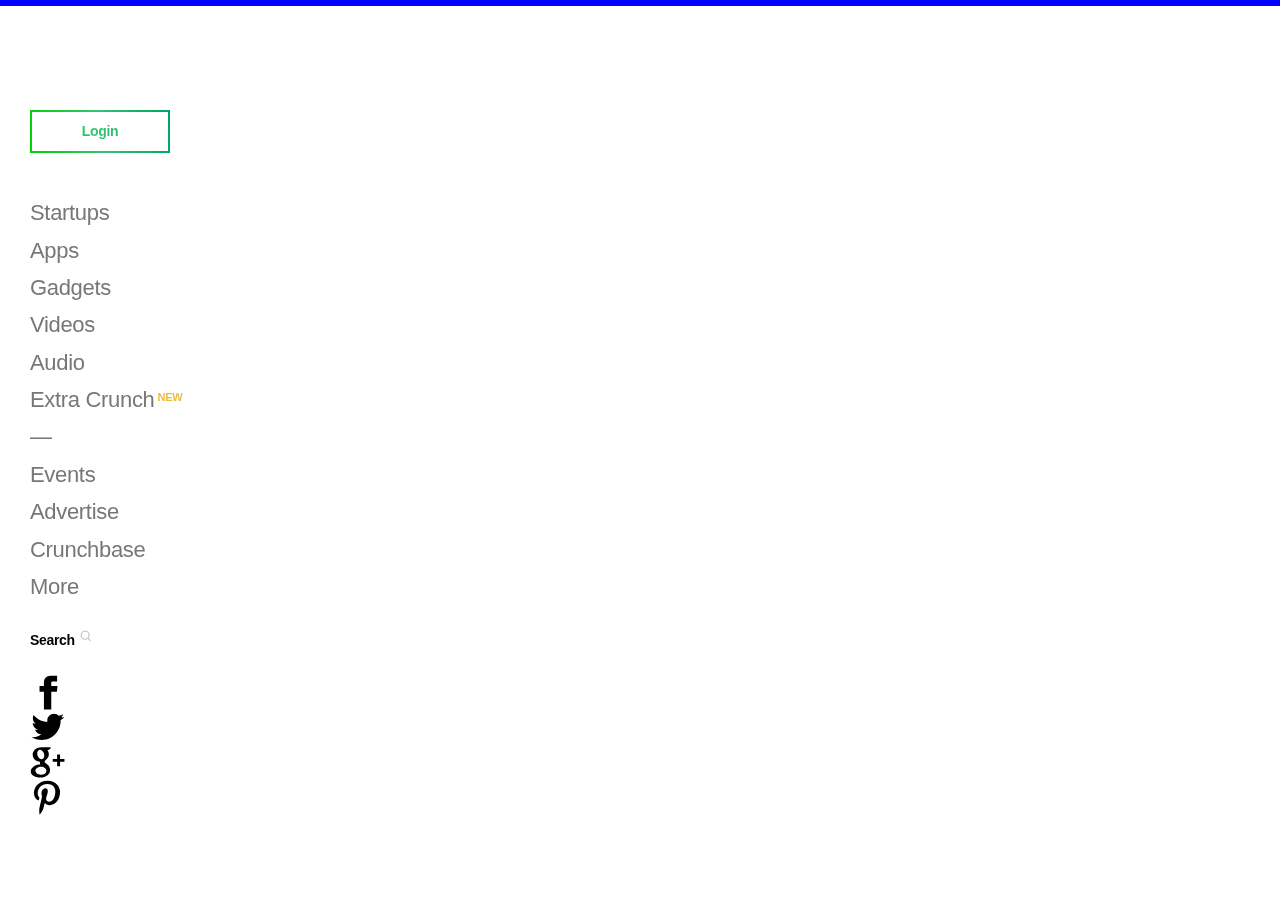
==== dev.html @ 1f7d70e4 "Shoud just update the nav bar to new wording and add the social media links" ====
<!DOCTYPE html>
<html lang="en">

<head>
    <meta charset="UTF-8">
    <meta name="viewport" content="width=device-width, initial-scale=1.0">
    <meta http-equiv="X-UA-Compatible" content="ie=edge">
    <title>Document</title>
    <link rel='stylesheet' id='all-css-0' href='inspiration/techcrunch.css' type='text/css' media='all' />
    <script src="https://code.jquery.com/jquery-3.4.1.min.js"
        integrity="sha256-CSXorXvZcTkaix6Yvo6HppcZGetbYMGWSFlBw8HfCJo=" crossorigin="anonymous"></script>
</head>

<body>

    <header class="site-navigation" style="border-style:solid; border-color: blue; border-width:3px;">
        <div class="desktop-nav" style="top: 0px; height: 581px;">
            <div class="desktop-nav__header">
                <div class="logo"><a href="/"><svg width="60px" height="30px" viewBox="0 0 60 30" version="1.1"
                            style="display: block;">
                            <title>TechCrunch</title>
                            <g mask="url(#tc-logo)">
                                <rect x="0" y="0" width="60" height="30" fill="#fff"></rect>
                                <rect id="logo-gradient" class="navigation__logo-gradient" x="0" y="0" width="60"
                                    height="30" fill="url(#tc-gradient)"></rect>
                            </g>
                        </svg></a></div>
            </div>
            <div class="desktop-nav__login">
                <div class="navigation__login-links"><a
                        class="button button--login button--green-gradient button--secondary" target=""
                        href="//oidc.techcrunch.com/login/?dest=https%3A%2F%2Ftechcrunch.com%2F">Login</a>
                </div>
            </div>
            <!-- Nav stuff -->
            <div class="desktop-nav__body">
                <ul class="menu navigation__main-menu">
                    <li class="menu__item "><a href="/startups/">Startups</a></li>
                    <li class="menu__item "><a href="/apps/">Apps</a></li>
                    <li class="menu__item "><a href="/gadgets/">Gadgets</a></li>
                    <li class="menu__item "><a href="/video/">Videos</a></li>
                    <li class="menu__item "><a href="/pages/podcasts/">Audio</a></li>
                    <li class="menu__item  menu__item--extra-crunch menu__item--extra-crunch__main"><a
                            href="/extracrunch/">Extra Crunch</a></li>
                    <li class="menu__item "><a href="/">—</a></li>
                    <li class="menu__item "><a href="/events/">Events</a></li>
                    <li class="menu__item "><a href="/pages/advertisement-events-calendar/">Advertise</a>
                    </li>
                    <li class="menu__item "><a href="http://crunchbase.com">Crunchbase</a></li>
                    <li class="menu__item "><a href="/">More</a></li>
                </ul>
                <div class="search-field"><label for="nav-search-field">Search<svg class="icon icon--search icon--grey "
                            viewBox="0 0 20 20" version="1.1" aria-labelledby="title">
                            <title>search</title>
                            <g>
                                <ellipse cx="9.1" cy="8.7" rx="7" ry="7.2"></ellipse>
                                <path d="M18.9,18.7l-4.7-4.8"></path>
                            </g>
                        </svg></label></div>
                <ul class="menu my-lists-container"></ul>

                <body>

                    <!-- Facebook -->
                    <a class="resp-sharing-button__link" href="https://facebook.com" target="_blank" rel="noopener"
                        aria-label="Share on Facebook">
                        <div class="resp-sharing-button resp-sharing-button--facebook resp-sharing-button--large">
                            <div aria-hidden="true" class="resp-sharing-button__icon resp-sharing-button__icon--solid"
                                style="width: 22%">
                                <svg xmlns="http://www.w3.org/2000/svg" viewBox="0 0 24 24">
                                    <path
                                        d="M18.77 7.46H14.5v-1.9c0-.9.6-1.1 1-1.1h3V.5h-4.33C10.24.5 9.5 3.44 9.5 5.32v2.15h-3v4h3v12h5v-12h3.85l.42-4z" />
                                </svg>
                            </div>
                        </div>
                    </a>

                    <!-- Twitter -->
                    <a class="resp-sharing-button__link" href="https://twitter.com" target="_blank" rel="noopener"
                        aria-label="Share on Twitter">
                        <div class="resp-sharing-button resp-sharing-button--twitter resp-sharing-button--large">
                            <div aria-hidden="true" class="resp-sharing-button__icon resp-sharing-button__icon--solid"
                                style="width: 22%">
                                <svg xmlns="http://www.w3.org/2000/svg" viewBox="0 0 24 24">
                                    <path
                                        d="M23.44 4.83c-.8.37-1.5.38-2.22.02.93-.56.98-.96 1.32-2.02-.88.52-1.86.9-2.9 1.1-.82-.88-2-1.43-3.3-1.43-2.5 0-4.55 2.04-4.55 4.54 0 .36.03.7.1 1.04-3.77-.2-7.12-2-9.36-4.75-.4.67-.6 1.45-.6 2.3 0 1.56.8 2.95 2 3.77-.74-.03-1.44-.23-2.05-.57v.06c0 2.2 1.56 4.03 3.64 4.44-.67.2-1.37.2-2.06.08.58 1.8 2.26 3.12 4.25 3.16C5.78 18.1 3.37 18.74 1 18.46c2 1.3 4.4 2.04 6.97 2.04 8.35 0 12.92-6.92 12.92-12.93 0-.2 0-.4-.02-.6.9-.63 1.96-1.22 2.56-2.14z" />
                                </svg>
                            </div>
                        </div>
                    </a>

                    <!-- Google+ -->
                    <a class="resp-sharing-button__link" href="https://plus.google.com" target="_blank" rel="noopener"
                        aria-label="Share on Google+">
                        <div class="resp-sharing-button resp-sharing-button--google resp-sharing-button--large">
                            <div aria-hidden="true" class="resp-sharing-button__icon resp-sharing-button__icon--solid"
                                style="width: 22%">
                                <svg xmlns="http://www.w3.org/2000/svg" viewBox="0 0 24 24">
                                    <path
                                        d="M11.37 12.93c-.73-.52-1.4-1.27-1.4-1.5 0-.43.03-.63.98-1.37 1.23-.97 1.9-2.23 1.9-3.57 0-1.22-.36-2.3-1-3.05h.5c.1 0 .2-.04.28-.1l1.36-.98c.16-.12.23-.34.17-.54-.07-.2-.25-.33-.46-.33H7.6c-.66 0-1.34.12-2 .35-2.23.76-3.78 2.66-3.78 4.6 0 2.76 2.13 4.85 5 4.9-.07.23-.1.45-.1.66 0 .43.1.83.33 1.22h-.08c-2.72 0-5.17 1.34-6.1 3.32-.25.52-.37 1.04-.37 1.56 0 .5.13.98.38 1.44.6 1.04 1.84 1.86 3.55 2.28.87.23 1.82.34 2.8.34.88 0 1.7-.1 2.5-.34 2.4-.7 3.97-2.48 3.97-4.54 0-1.97-.63-3.15-2.33-4.35zm-7.7 4.5c0-1.42 1.8-2.68 3.9-2.68h.05c.45 0 .9.07 1.3.2l.42.28c.96.66 1.6 1.1 1.77 1.8.05.16.07.33.07.5 0 1.8-1.33 2.7-3.96 2.7-1.98 0-3.54-1.23-3.54-2.8zM5.54 3.9c.33-.38.75-.58 1.23-.58h.05c1.35.05 2.64 1.55 2.88 3.35.14 1.02-.08 1.97-.6 2.55-.32.37-.74.56-1.23.56h-.03c-1.32-.04-2.63-1.6-2.87-3.4-.13-1 .08-1.92.58-2.5zM23.5 9.5h-3v-3h-2v3h-3v2h3v3h2v-3h3" />
                                </svg>
                            </div>
                        </div>
                    </a>

                    <!-- Pinterest -->
                    <a class="resp-sharing-button__link" href="https://pinterest.com/" target="_blank" rel="noopener"
                        aria-label="Share on Pinterest">
                        <div class="resp-sharing-button resp-sharing-button--pinterest resp-sharing-button--large">
                            <div aria-hidden="true" class="resp-sharing-button__icon resp-sharing-button__icon--solid"
                                style="width: 22%">
                                <svg xmlns="http://www.w3.org/2000/svg" viewBox="0 0 24 24">
                                    <path
                                        d="M12.14.5C5.86.5 2.7 5 2.7 8.75c0 2.27.86 4.3 2.7 5.05.3.12.57 0 .66-.33l.27-1.06c.1-.32.06-.44-.2-.73-.52-.62-.86-1.44-.86-2.6 0-3.33 2.5-6.32 6.5-6.32 3.55 0 5.5 2.17 5.5 5.07 0 3.8-1.7 7.02-4.2 7.02-1.37 0-2.4-1.14-2.07-2.54.4-1.68 1.16-3.48 1.16-4.7 0-1.07-.58-1.98-1.78-1.98-1.4 0-2.55 1.47-2.55 3.42 0 1.25.43 2.1.43 2.1l-1.7 7.2c-.5 2.13-.08 4.75-.04 5 .02.17.22.2.3.1.14-.18 1.82-2.26 2.4-4.33.16-.58.93-3.63.93-3.63.45.88 1.8 1.65 3.22 1.65 4.25 0 7.13-3.87 7.13-9.05C20.5 4.15 17.18.5 12.14.5z" />
                                </svg>
                            </div>
                        </div>
                    </a>
                </body>
            </div>
        </div>
    </header>
    <script src="https://code.jquery.com/jquery-3.4.1.min.js"
        integrity="sha256-CSXorXvZcTkaix6Yvo6HppcZGetbYMGWSFlBw8HfCJo=" crossorigin="anonymous"></script>
</body>

</html>
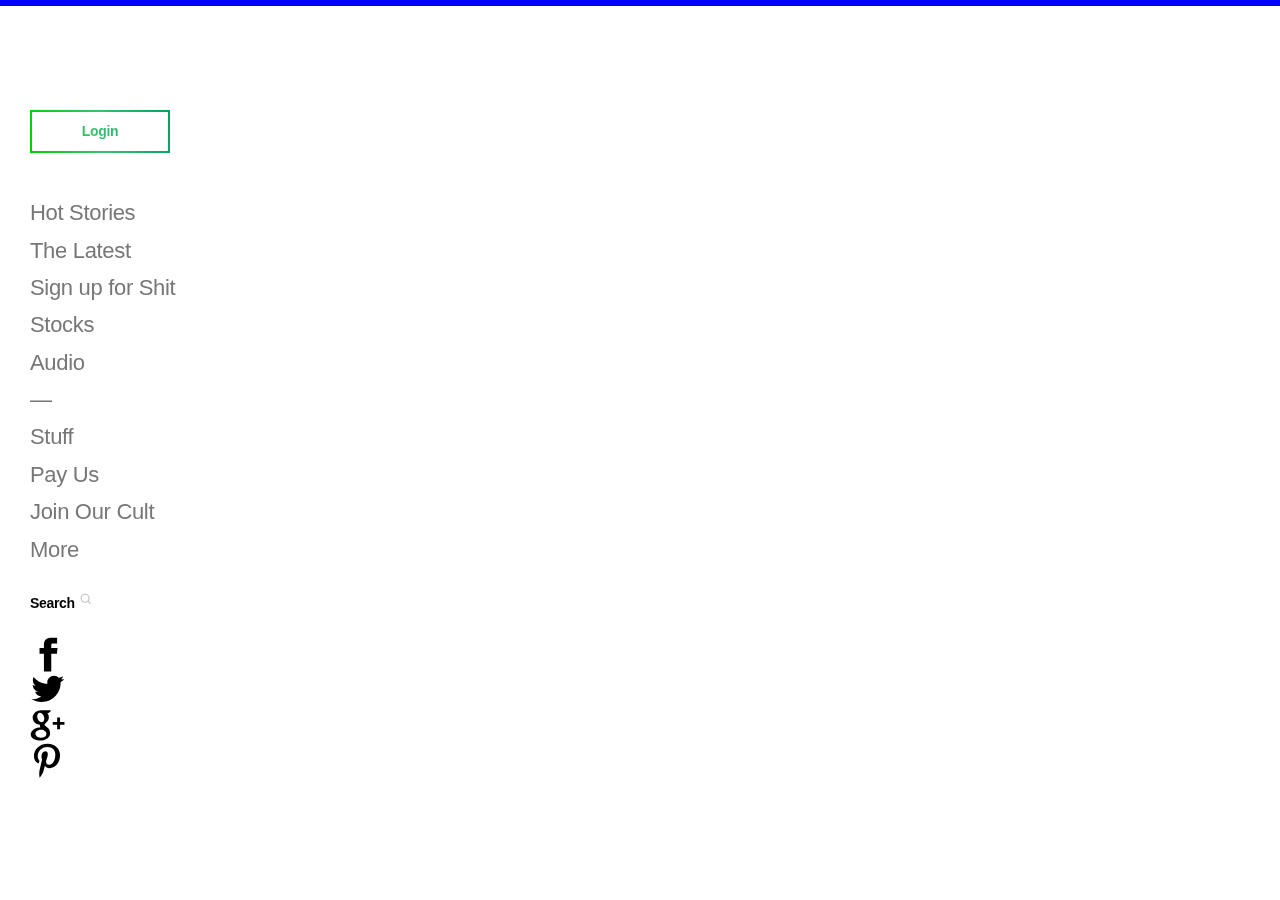
==== commit b6183ddf: "Updated navigation and added social icons" ====
--- a/dev.html
+++ b/dev.html
@@ -35,18 +35,16 @@
             <!-- Nav stuff -->
             <div class="desktop-nav__body">
                 <ul class="menu navigation__main-menu">
-                    <li class="menu__item "><a href="/startups/">Startups</a></li>
-                    <li class="menu__item "><a href="/apps/">Apps</a></li>
-                    <li class="menu__item "><a href="/gadgets/">Gadgets</a></li>
-                    <li class="menu__item "><a href="/video/">Videos</a></li>
+                    <li class="menu__item "><a href="/startups/">Hot Stories</a></li>
+                    <li class="menu__item "><a href="/apps/">The Latest</a></li>
+                    <li class="menu__item "><a href="/gadgets/">Sign up for Shit</a></li>
+                    <li class="menu__item "><a href="/video/">Stocks</a></li>
                     <li class="menu__item "><a href="/pages/podcasts/">Audio</a></li>
-                    <li class="menu__item  menu__item--extra-crunch menu__item--extra-crunch__main"><a
-                            href="/extracrunch/">Extra Crunch</a></li>
                     <li class="menu__item "><a href="/">—</a></li>
-                    <li class="menu__item "><a href="/events/">Events</a></li>
-                    <li class="menu__item "><a href="/pages/advertisement-events-calendar/">Advertise</a>
+                    <li class="menu__item "><a href="/events/">Stuff</a></li>
+                    <li class="menu__item "><a href="/pages/advertisement-events-calendar/">Pay Us</a>
                     </li>
-                    <li class="menu__item "><a href="http://crunchbase.com">Crunchbase</a></li>
+                    <li class="menu__item "><a href="http://crunchbase.com">Join Our Cult</a></li>
                     <li class="menu__item "><a href="/">More</a></li>
                 </ul>
                 <div class="search-field"><label for="nav-search-field">Search<svg class="icon icon--search icon--grey "
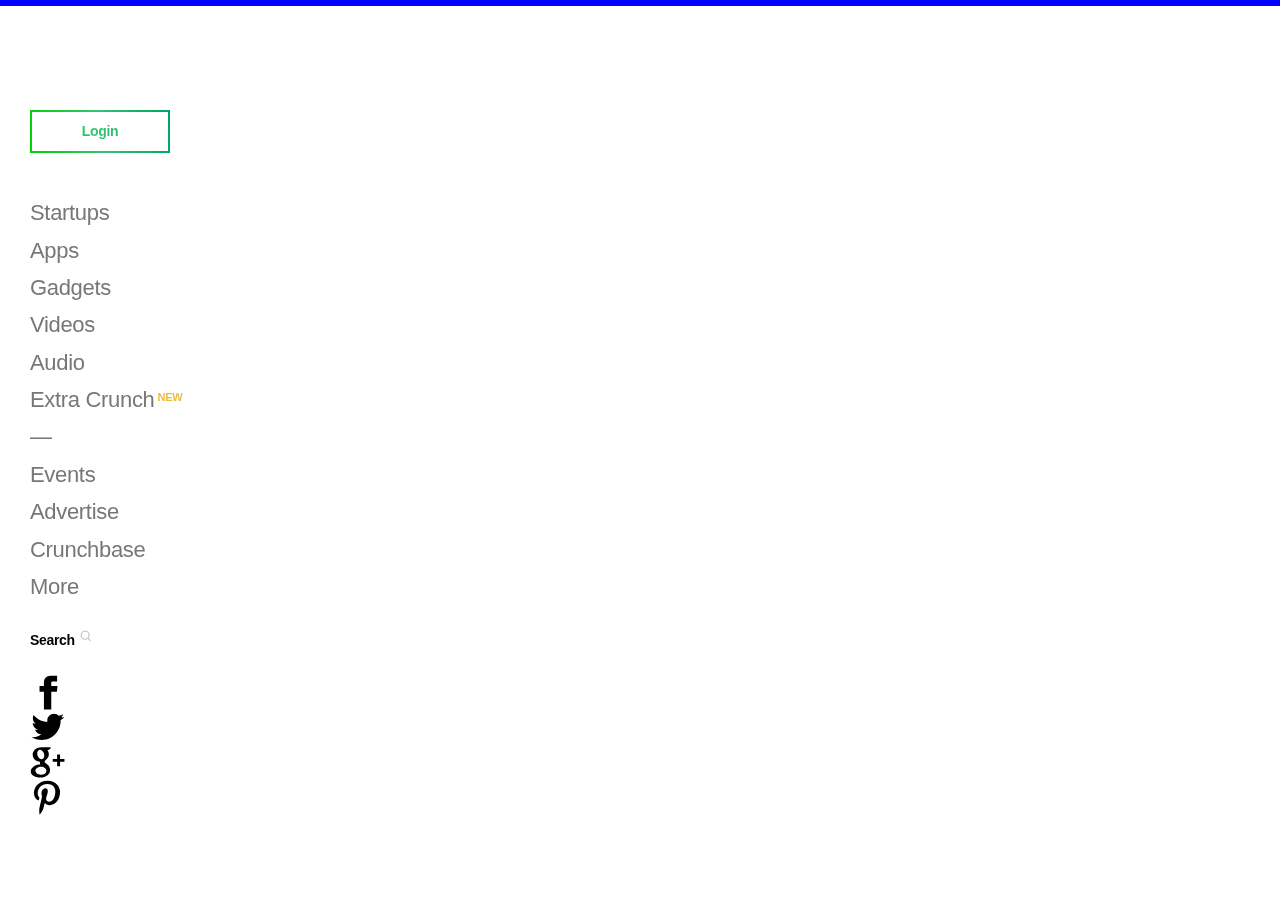
==== commit a47b7537: "Merge branch 'master' into development" ====
--- a/dev.html
+++ b/dev.html
@@ -35,16 +35,20 @@
             <!-- Nav stuff -->
             <div class="desktop-nav__body">
                 <ul class="menu navigation__main-menu">
-                    <li class="menu__item "><a href="/startups/">Hot Stories</a></li>
-                    <li class="menu__item "><a href="/apps/">The Latest</a></li>
-                    <li class="menu__item "><a href="/gadgets/">Sign up for Shit</a></li>
-                    <li class="menu__item "><a href="/video/">Stocks</a></li>
+
+                    <li class="menu__item "><a href="/startups/">Startups</a></li>
+                    <li class="menu__item "><a href="/apps/">Apps</a></li>
+                    <li class="menu__item "><a href="/gadgets/">Gadgets</a></li>
+                    <li class="menu__item "><a href="/video/">Videos</a></li>
                     <li class="menu__item "><a href="/pages/podcasts/">Audio</a></li>
+                    <li class="menu__item  menu__item--extra-crunch menu__item--extra-crunch__main"><a
+                            href="/extracrunch/">Extra Crunch</a></li>
                     <li class="menu__item "><a href="/">—</a></li>
-                    <li class="menu__item "><a href="/events/">Stuff</a></li>
-                    <li class="menu__item "><a href="/pages/advertisement-events-calendar/">Pay Us</a>
+                    <li class="menu__item "><a href="/events/">Events</a></li>
+                    <li class="menu__item "><a href="/pages/advertisement-events-calendar/">Advertise</a>
                     </li>
-                    <li class="menu__item "><a href="http://crunchbase.com">Join Our Cult</a></li>
+                    <li class="menu__item "><a href="http://crunchbase.com">Crunchbase</a></li>
+
                     <li class="menu__item "><a href="/">More</a></li>
                 </ul>
                 <div class="search-field"><label for="nav-search-field">Search<svg class="icon icon--search icon--grey "
